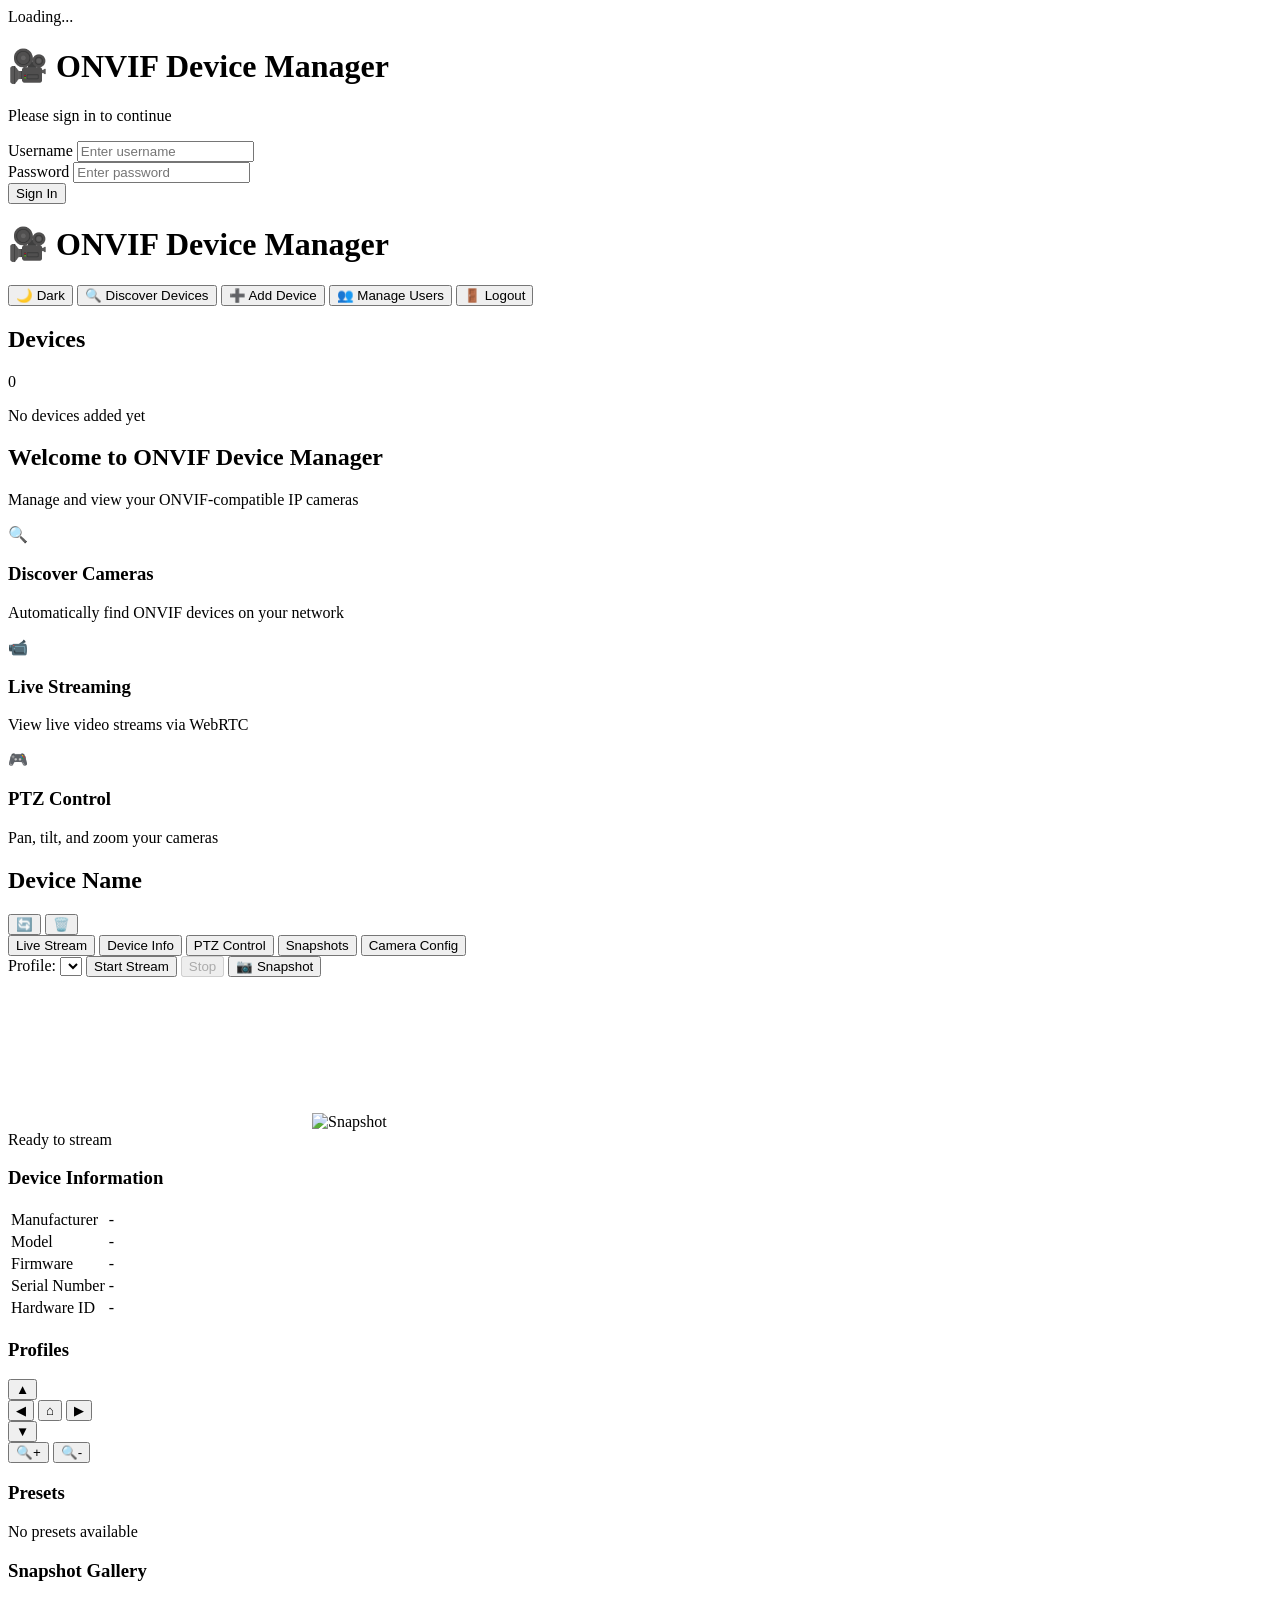
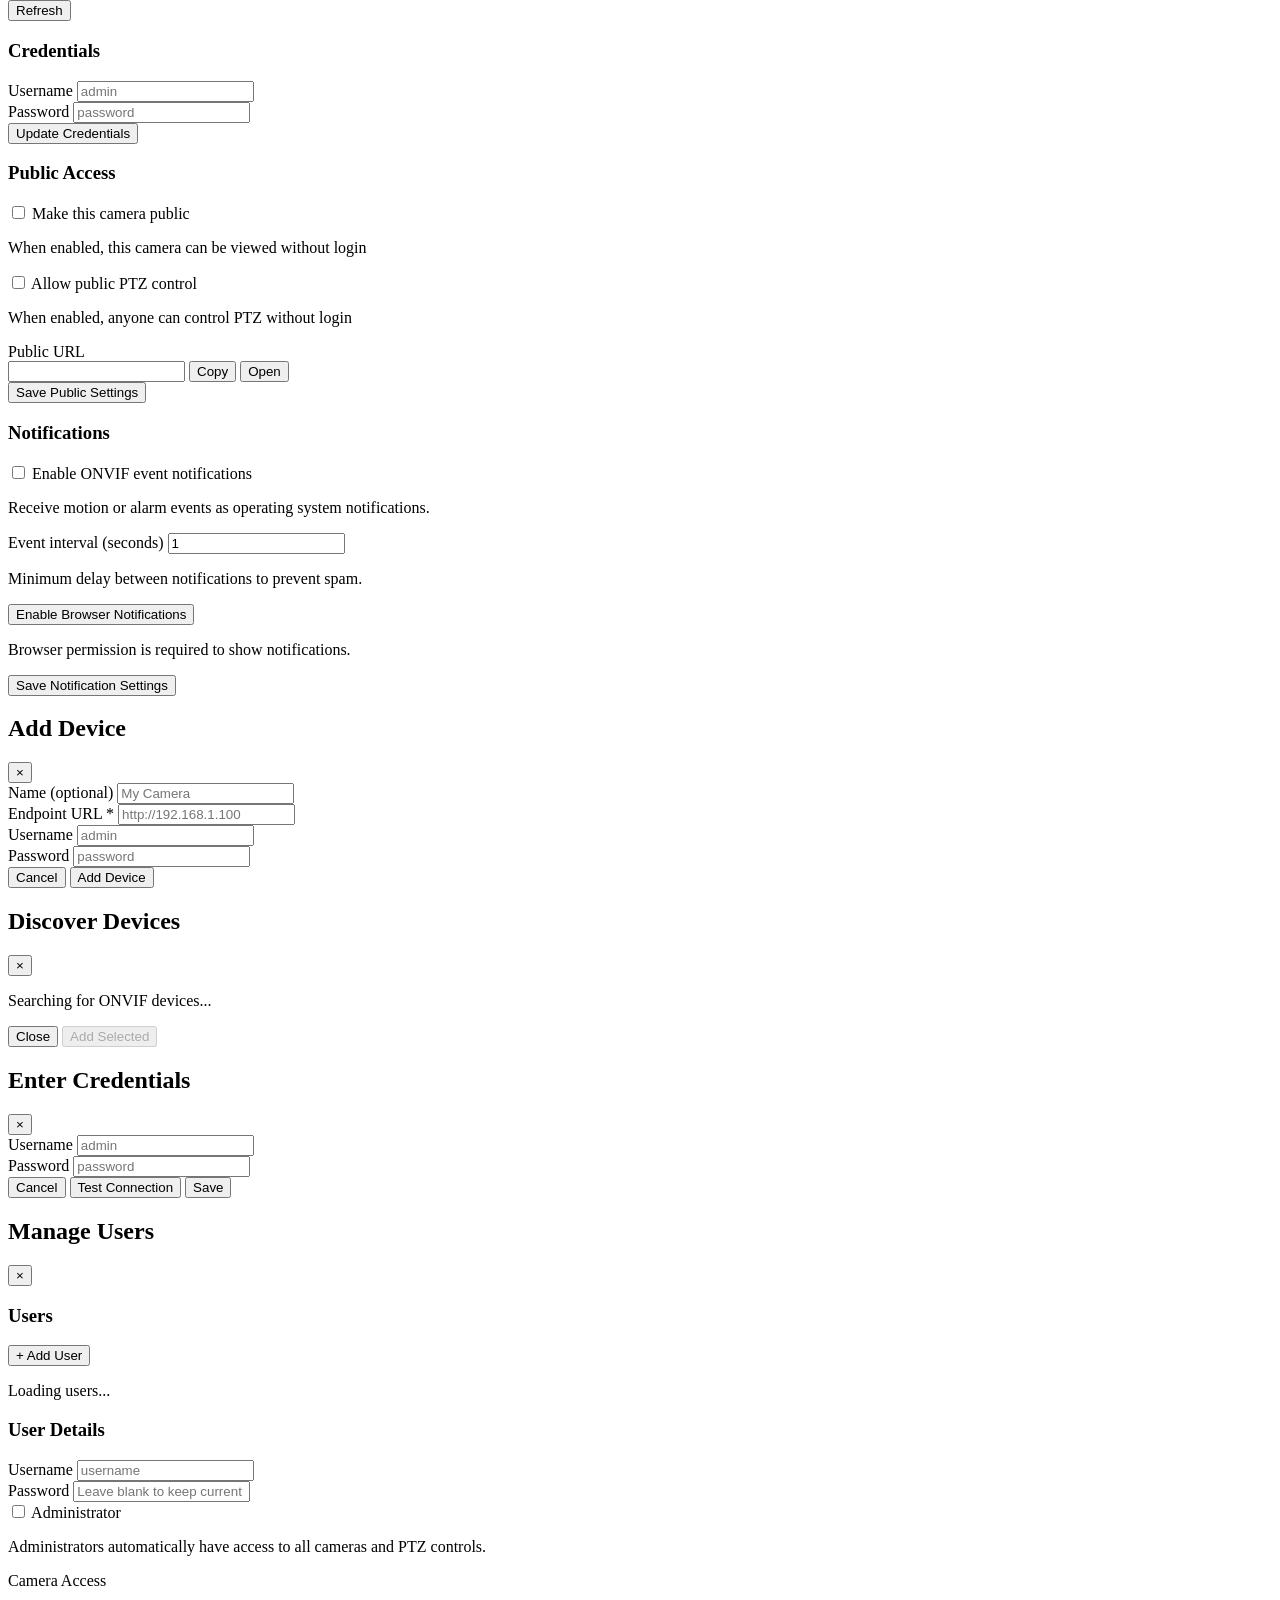
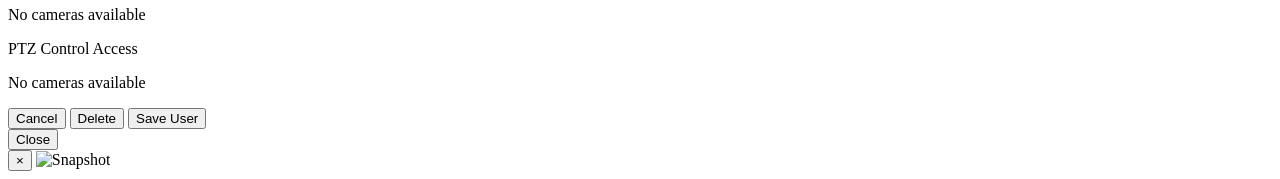
==== cmd/server/web/index.html @ 54080571 "hello world" ====
<!DOCTYPE html>
<html lang="en">
<head>
    <meta charset="UTF-8">
    <meta name="viewport" content="width=device-width, initial-scale=1.0">
    <meta name="theme-color" content="#151515">
    <meta name="description" content="Manage, monitor, and control ONVIF-compatible IP cameras from any device.">
    <meta name="apple-mobile-web-app-capable" content="yes">
    <meta name="apple-mobile-web-app-status-bar-style" content="black-translucent">
    <title>ONVIF Device Manager</title>
    <link rel="icon" type="image/png" sizes="192x192" href="/static/icons/icon-192.png">
    <link rel="icon" type="image/png" sizes="512x512" href="/static/icons/icon-512.png">
    <link rel="apple-touch-icon" sizes="192x192" href="/static/icons/icon-192.png">
    <link rel="stylesheet" href="/static/css/style.css">
    <link rel="manifest" href="/manifest.json">
</head>
<body>
    <!-- Loading Overlay -->
    <div id="loadingOverlay" class="loading-overlay">
        <div class="loading-spinner"></div>
        <div class="loading-text">Loading...</div>
    </div>

    <!-- Login Overlay -->
    <div id="loginOverlay" class="login-overlay hidden">
        <div class="login-container">
            <div class="login-header">
                <h1>🎥 ONVIF Device Manager</h1>
                <p id="loginSubtitle">Please sign in to continue</p>
            </div>
            <form id="loginForm" class="login-form">
                <div class="form-group">
                    <label for="loginUsername">Username</label>
                    <input type="text" id="loginUsername" placeholder="Enter username" required autocomplete="username">
                </div>
                <div class="form-group">
                    <label for="loginPassword">Password</label>
                    <input type="password" id="loginPassword" placeholder="Enter password" required autocomplete="current-password">
                </div>
                <div id="loginError" class="login-error hidden"></div>
                <button type="submit" id="loginBtn" class="btn btn-primary btn-full">Sign In</button>
            </form>
        </div>
    </div>

    <div id="appContainer" class="app-container hidden">
        <header class="app-header">
            <h1>🎥 ONVIF Device Manager <span id="appVersion" style="font-size: 0.4em; opacity: 0.5; vertical-align: middle;"></span></h1>
            <div class="header-actions">
                <button id="themeToggle" class="theme-toggle" title="Toggle theme">
                    <span class="theme-icon">🌙</span>
                    <span class="theme-text">Dark</span>
                </button>
                <button id="discoverBtn" class="btn btn-primary admin-only">
                    <span class="icon">🔍</span> Discover Devices
                </button>
                <button id="addDeviceBtn" class="btn btn-secondary admin-only">
                    <span class="icon">➕</span> Add Device
                </button>
                <button id="manageUsersBtn" class="btn btn-secondary admin-only">
                    <span class="icon">👥</span> Manage Users
                </button>
                <button id="logoutBtn" class="btn btn-secondary">
                    <span class="icon">🚪</span> Logout
                </button>
            </div>
        </header>

        <main class="app-main">
            <aside class="sidebar">
                <div class="device-list-header">
                    <h2>Devices</h2>
                    <span id="deviceCount" class="badge">0</span>
                </div>
                <div id="deviceList" class="device-list">
                    <p class="no-devices">No devices added yet</p>
                </div>
            </aside>

            <section class="content">
                <div id="welcomePane" class="welcome-pane">
                    <div class="welcome-content">
                        <h2>Welcome to ONVIF Device Manager</h2>
                        <p>Manage and view your ONVIF-compatible IP cameras</p>
                        <div class="feature-list">
                            <div class="feature">
                                <span class="feature-icon">🔍</span>
                                <div>
                                    <h3>Discover Cameras</h3>
                                    <p>Automatically find ONVIF devices on your network</p>
                                </div>
                            </div>
                            <div class="feature">
                                <span class="feature-icon">📹</span>
                                <div>
                                    <h3>Live Streaming</h3>
                                    <p>View live video streams via WebRTC</p>
                                </div>
                            </div>
                            <div class="feature">
                                <span class="feature-icon">🎮</span>
                                <div>
                                    <h3>PTZ Control</h3>
                                    <p>Pan, tilt, and zoom your cameras</p>
                                </div>
                            </div>
                        </div>
                    </div>
                </div>

                <div id="devicePane" class="device-pane hidden">
                    <div class="device-header">
                        <div class="device-info">
                            <h2 id="deviceName">Device Name</h2>
                            <p id="deviceEndpoint" class="device-endpoint"></p>
                        </div>
                        <div class="device-actions">
                            <button id="refreshDeviceBtn" class="btn btn-icon" title="Refresh">🔄</button>
                            <button id="deleteDeviceBtn" class="btn btn-icon btn-danger" title="Delete">🗑️</button>
                        </div>
                    </div>

                    <div class="device-tabs">
                        <button class="tab-btn active" data-tab="stream">Live Stream</button>
                        <button class="tab-btn" data-tab="info">Device Info</button>
                        <button class="tab-btn" data-tab="ptz">PTZ Control</button>
                        <button class="tab-btn" data-tab="snapshots">Snapshots</button>
                        <button class="tab-btn" data-tab="config">Camera Config</button>
                    </div>

                    <div class="tab-content">
                        <div id="streamTab" class="tab-pane active">
                            <div class="stream-container">
                                <div class="profile-selector">
                                    <label for="profileSelect">Profile:</label>
                                    <select id="profileSelect"></select>
                                    <button id="startStreamBtn" class="btn btn-primary">Start Stream</button>
                                    <button id="stopStreamBtn" class="btn btn-secondary" disabled>Stop</button>
                                    <button id="snapshotBtn" class="btn btn-secondary">📷 Snapshot</button>
                                </div>
                                <div class="video-wrapper">
                                    <video id="videoPlayer" autoplay playsinline muted></video>
                                    <img id="snapshotImg" class="snapshot-img hidden" alt="Snapshot">
                                    <div id="streamStatus" class="stream-status">
                                        <span class="status-text">Ready to stream</span>
                                    </div>
                                </div>
                            </div>
                        </div>

                        <div id="infoTab" class="tab-pane hidden">
                            <div class="info-grid">
                                <div class="info-section">
                                    <h3>Device Information</h3>
                                    <table class="info-table">
                                        <tr>
                                            <td>Manufacturer</td>
                                            <td id="infoManufacturer">-</td>
                                        </tr>
                                        <tr>
                                            <td>Model</td>
                                            <td id="infoModel">-</td>
                                        </tr>
                                        <tr>
                                            <td>Firmware</td>
                                            <td id="infoFirmware">-</td>
                                        </tr>
                                        <tr>
                                            <td>Serial Number</td>
                                            <td id="infoSerial">-</td>
                                        </tr>
                                        <tr>
                                            <td>Hardware ID</td>
                                            <td id="infoHardware">-</td>
                                        </tr>
                                    </table>
                                </div>
                                <div class="info-section">
                                    <h3>Profiles</h3>
                                    <ul id="profileList" class="profile-list"></ul>
                                </div>
                            </div>
                        </div>

                        <div id="ptzTab" class="tab-pane hidden">
                            <div class="ptz-container">
                                <div class="ptz-controls">
                                    <div class="ptz-dpad">
                                        <button class="ptz-btn" data-direction="up" title="Tilt Up">▲</button>
                                        <div class="ptz-row">
                                            <button class="ptz-btn" data-direction="left" title="Pan Left">◀</button>
                                            <button class="ptz-btn ptz-home" data-direction="home" title="Home">⌂</button>
                                            <button class="ptz-btn" data-direction="right" title="Pan Right">▶</button>
                                        </div>
                                        <button class="ptz-btn" data-direction="down" title="Tilt Down">▼</button>
                                    </div>
                                    <div class="zoom-controls">
                                        <button class="ptz-btn zoom-btn" data-direction="zoomIn" title="Zoom In">🔍+</button>
                                        <button class="ptz-btn zoom-btn" data-direction="zoomOut" title="Zoom Out">🔍-</button>
                                    </div>
                                </div>
                                <div class="ptz-presets">
                                    <h3>Presets</h3>
                                    <div id="presetList" class="preset-list">
                                        <p class="no-presets">No presets available</p>
                                    </div>
                                </div>
                            </div>
                        </div>

                        <div id="snapshotsTab" class="tab-pane hidden">
                            <div class="snapshots-container">
                                <div class="snapshots-header">
                                    <h3>Snapshot Gallery</h3>
                                    <button id="refreshSnapshotsBtn" class="btn btn-secondary btn-sm">Refresh</button>
                                </div>
                                <div id="snapshotList" class="snapshot-grid">
                                    <!-- Snapshots will be loaded here -->
                                </div>
                            </div>
                        </div>

                        <div id="configTab" class="tab-pane hidden">
                            <div class="config-container">
                                <div class="config-section">
                                    <h3>Credentials</h3>
                                    <form id="configCredentialsForm" class="config-form">
                                        <div class="form-group">
                                            <label for="configUsername">Username</label>
                                            <input type="text" id="configUsername" placeholder="admin">
                                        </div>
                                        <div class="form-group">
                                            <label for="configPassword">Password</label>
                                            <input type="password" id="configPassword" placeholder="password">
                                        </div>
                                        <div class="form-actions">
                                            <button type="submit" class="btn btn-primary">Update Credentials</button>
                                        </div>
                                    </form>
                                </div>
                                <div class="config-section">
                                    <h3>Public Access</h3>
                                    <form id="publicAccessForm" class="config-form">
                                        <div class="form-group-inline admin-only">
                                            <label>
                                                <input type="checkbox" id="configIsPublic">
                                                Make this camera public
                                            </label>
                                            <p class="text-muted small">When enabled, this camera can be viewed without login</p>
                                        </div>
                                        <div class="form-group-inline admin-only">
                                            <label>
                                                <input type="checkbox" id="configAllowPublicPTZ">
                                                Allow public PTZ control
                                            </label>
                                            <p class="text-muted small">When enabled, anyone can control PTZ without login</p>
                                        </div>
                                        <div id="publicUrlSection" class="form-group hidden admin-only">
                                            <label for="configPublicUrl">Public URL</label>
                                            <div class="public-url-row">
                                                <input type="text" id="configPublicUrl" readonly>
                                                <button type="button" id="copyPublicUrlBtn" class="btn btn-secondary">Copy</button>
                                                <button type="button" id="openPublicUrlBtn" class="btn btn-secondary">Open</button>
                                            </div>
                                        </div>
                                        <div class="form-actions admin-only">
                                            <button type="submit" class="btn btn-primary">Save Public Settings</button>
                                        </div>
                                    </form>
                                </div>
                                <div id="eventConfigSection" class="config-section hidden">
                                    <h3>Notifications</h3>
                                    <form id="notificationSettingsForm" class="config-form">
                                        <div class="form-group-inline">
                                            <label>
                                                <input type="checkbox" id="configEnableEvents">
                                                Enable ONVIF event notifications
                                            </label>
                                            <p class="text-muted small">Receive motion or alarm events as operating system notifications.</p>
                                        </div>
                                        <div class="form-group-inline admin-only">
                                            <label for="configEventInterval">Event interval (seconds)</label>
                                            <input type="number" id="configEventInterval" min="1" value="1">
                                            <p class="text-muted small">Minimum delay between notifications to prevent spam.</p>
                                        </div>
                                        <div class="form-group-inline">
                                            <button type="button" id="configEnableBrowserNotifications" class="btn btn-secondary">Enable Browser Notifications</button>
                                            <p class="text-muted small" id="configNotificationStatus">Browser permission is required to show notifications.</p>
                                        </div>
                                        <div class="form-actions admin-only">
                                            <button type="submit" class="btn btn-primary">Save Notification Settings</button>
                                        </div>
                                    </form>
                                </div>
                            </div>
                        </div>
                    </div>
                </div>
            </section>
        </main>
    </div>

    <!-- Add Device Modal -->
    <div id="addDeviceModal" class="modal hidden">
        <div class="modal-content">
            <div class="modal-header">
                <h2>Add Device</h2>
                <button class="modal-close" id="closeAddModal">&times;</button>
            </div>
            <form id="addDeviceForm">
                <div class="form-group">
                    <label for="deviceNameInput">Name (optional)</label>
                    <input type="text" id="deviceNameInput" placeholder="My Camera">
                </div>
                <div class="form-group">
                    <label for="deviceEndpointInput">Endpoint URL *</label>
                    <input type="url" id="deviceEndpointInput" placeholder="http://192.168.1.100" required>
                </div>
                <div class="form-group">
                    <label for="deviceUsernameInput">Username</label>
                    <input type="text" id="deviceUsernameInput" placeholder="admin">
                </div>
                <div class="form-group">
                    <label for="devicePasswordInput">Password</label>
                    <input type="password" id="devicePasswordInput" placeholder="password">
                </div>
                <div class="form-actions">
                    <button type="button" id="cancelAddDevice" class="btn btn-secondary">Cancel</button>
                    <button type="submit" class="btn btn-primary">Add Device</button>
                </div>
            </form>
        </div>
    </div>

    <!-- Discover Modal -->
    <div id="discoverModal" class="modal hidden">
        <div class="modal-content modal-large">
            <div class="modal-header">
                <h2>Discover Devices</h2>
                <button class="modal-close" id="closeDiscoverModal">&times;</button>
            </div>
            <div class="modal-body">
                <div id="discoverStatus" class="discover-status">
                    <div class="spinner"></div>
                    <p>Searching for ONVIF devices...</p>
                </div>
                <div id="discoveredDevices" class="discovered-devices hidden"></div>
            </div>
            <div class="form-actions">
                <button id="closeDiscoverBtn" class="btn btn-secondary">Close</button>
                <button id="addSelectedBtn" class="btn btn-primary" disabled>Add Selected</button>
            </div>
        </div>
    </div>

    <!-- Credential Modal -->
    <div id="credentialModal" class="modal hidden">
        <div class="modal-content">
            <div class="modal-header">
                <h2>Enter Credentials</h2>
                <button class="modal-close" id="closeCredentialModal">&times;</button>
            </div>
            <form id="credentialForm">
                <div class="form-group">
                    <label for="credentialUsername">Username</label>
                    <input type="text" id="credentialUsername" placeholder="admin">
                </div>
                <div class="form-group">
                    <label for="credentialPassword">Password</label>
                    <input type="password" id="credentialPassword" placeholder="password">
                </div>
                <div id="credentialStatus" class="credential-status hidden"></div>
                <div class="form-actions">
                    <button type="button" id="cancelCredential" class="btn btn-secondary">Cancel</button>
                    <button type="button" id="testCredentialBtn" class="btn btn-secondary">Test Connection</button>
                    <button type="submit" class="btn btn-primary">Save</button>
                </div>
            </form>
        </div>
    </div>

    <!-- Manage Users Modal -->
    <div id="manageUsersModal" class="modal hidden">
        <div class="modal-content modal-large">
            <div class="modal-header">
                <h2>Manage Users</h2>
                <button class="modal-close" id="closeManageUsersModal">&times;</button>
            </div>
            <div class="modal-body">
                <div class="user-management">
                    <div class="user-list-section">
                        <div class="user-list-header">
                            <h3>Users</h3>
                            <button id="addUserBtn" class="btn btn-primary btn-sm">+ Add User</button>
                        </div>
                        <div id="userList" class="user-list">
                            <p class="no-users">Loading users...</p>
                        </div>
                    </div>
                    <div id="userDetailsSection" class="user-details-section hidden">
                        <h3 id="userDetailsTitle">User Details</h3>
                        <form id="userDetailsForm">
                            <div class="form-group">
                                <label for="userUsername">Username</label>
                                <input type="text" id="userUsername" placeholder="username" required>
                            </div>
                            <div class="form-group">
                                <label for="userPassword">Password</label>
                                <input type="password" id="userPassword" placeholder="Leave blank to keep current">
                            </div>
                            <div class="form-group-inline">
                                <label>
                                    <input type="checkbox" id="userIsAdmin">
                                    Administrator
                                </label>
                            </div>
                            <p id="userAdminAccessNote" class="text-muted hidden">Administrators automatically have access to all cameras and PTZ controls.</p>
                            <div class="form-group" id="userCameraGroup">
                                <label>Camera Access</label>
                                <div id="userCameras" class="checkbox-list">
                                    <p class="text-muted">No cameras available</p>
                                </div>
                            </div>
                            <div class="form-group" id="userPTZGroup">
                                <label>PTZ Control Access</label>
                                <div id="userPTZAllowed" class="checkbox-list">
                                    <p class="text-muted">No cameras available</p>
                                </div>
                            </div>
                            <div class="form-actions">
                                <button type="button" id="cancelUserEdit" class="btn btn-secondary">Cancel</button>
                                <button type="button" id="deleteUserBtn" class="btn btn-danger hidden">Delete</button>
                                <button type="submit" class="btn btn-primary">Save User</button>
                            </div>
                        </form>
                    </div>
                </div>
            </div>
            <div class="form-actions">
                <button id="closeManageUsersBtn" class="btn btn-secondary">Close</button>
            </div>
        </div>
    </div>

    <!-- Lightbox Overlay -->
    <div id="lightboxOverlay" class="lightbox-overlay hidden">
        <div class="lightbox-content">
            <button id="lightboxClose" class="lightbox-close">&times;</button>
            <img id="lightboxImage" src="" alt="Snapshot">
            <div id="lightboxCaption" class="lightbox-caption"></div>
        </div>
    </div>

    <!-- Toast Container -->
    <div id="toastContainer" class="toast-container"></div>

    <script src="/static/js/app.js"></script>
    <script>
        if ("serviceWorker" in navigator) {
            window.addEventListener("load", () => {
                navigator.serviceWorker.register("/sw.js")
                    .then(() => console.log("Service worker registered"))
                    .catch(err => console.error("Service worker registration failed", err));
            });
        }
    </script>

</body>
</html>
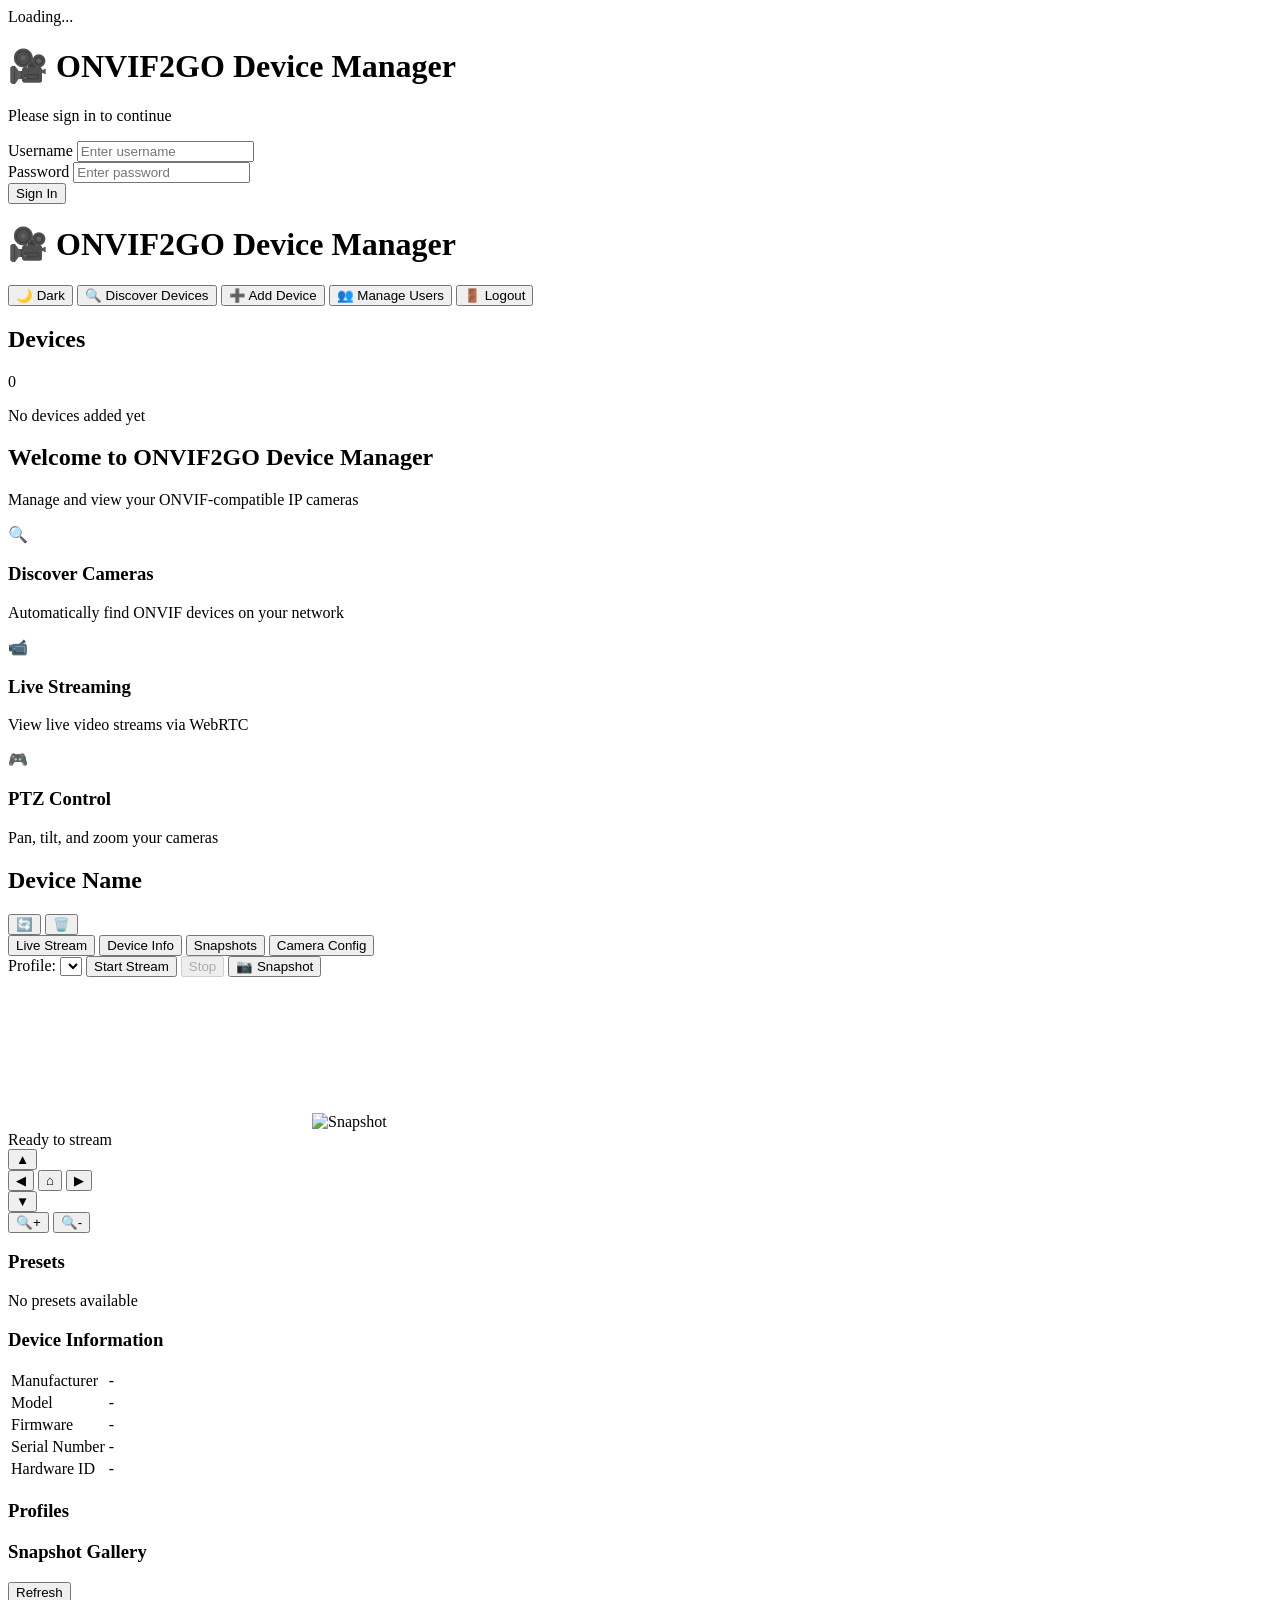
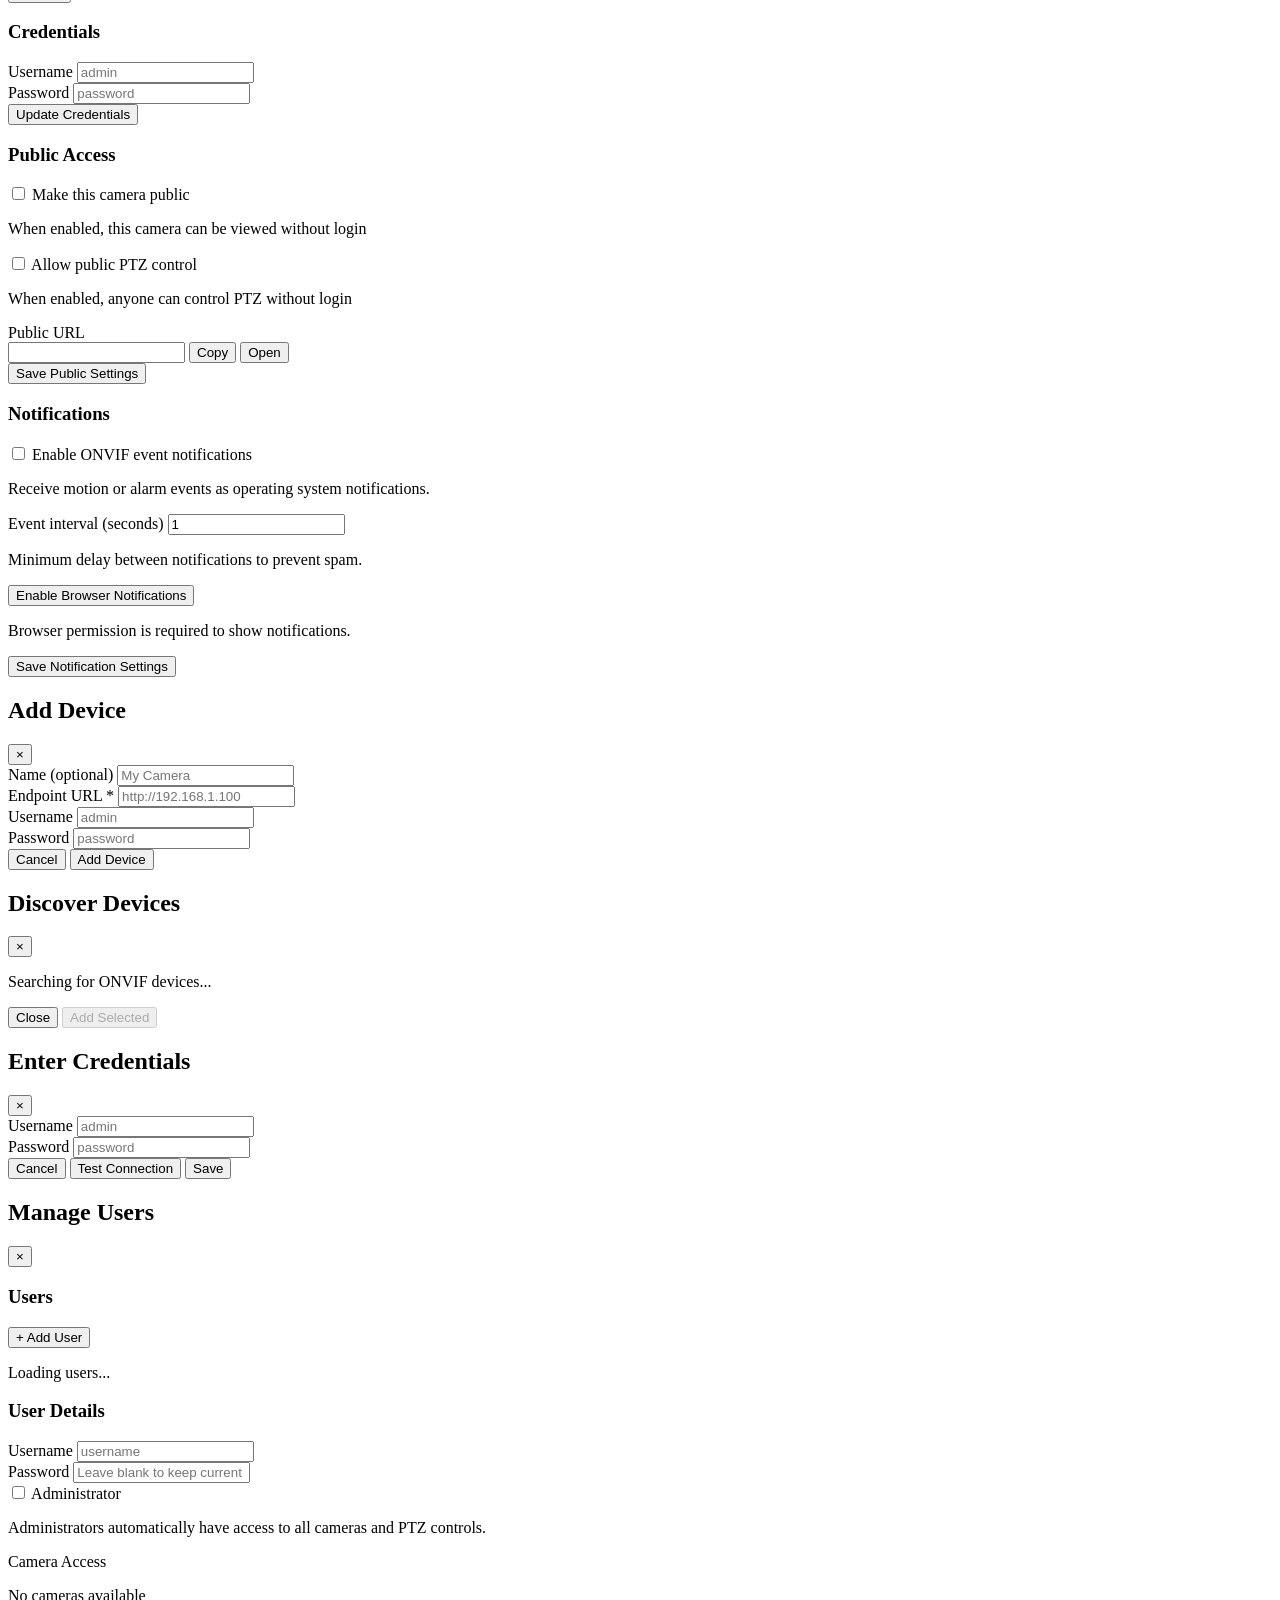
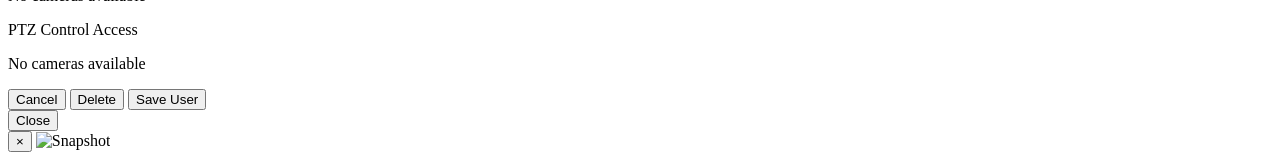
==== commit 0e0d32ae: "moved ptz controls next to stream player - improved style" ====
--- a/cmd/server/web/index.html
+++ b/cmd/server/web/index.html
@@ -7,7 +7,7 @@
     <meta name="description" content="Manage, monitor, and control ONVIF-compatible IP cameras from any device.">
     <meta name="apple-mobile-web-app-capable" content="yes">
     <meta name="apple-mobile-web-app-status-bar-style" content="black-translucent">
-    <title>ONVIF Device Manager</title>
+    <title>ONVIF2GO Device Manager</title>
     <link rel="icon" type="image/png" sizes="192x192" href="/static/icons/icon-192.png">
     <link rel="icon" type="image/png" sizes="512x512" href="/static/icons/icon-512.png">
     <link rel="apple-touch-icon" sizes="192x192" href="/static/icons/icon-192.png">
@@ -25,7 +25,7 @@
     <div id="loginOverlay" class="login-overlay hidden">
         <div class="login-container">
             <div class="login-header">
-                <h1>🎥 ONVIF Device Manager</h1>
+                <h1>🎥 ONVIF2GO Device Manager</h1>
                 <p id="loginSubtitle">Please sign in to continue</p>
             </div>
             <form id="loginForm" class="login-form">
@@ -45,7 +45,7 @@
 
     <div id="appContainer" class="app-container hidden">
         <header class="app-header">
-            <h1>🎥 ONVIF Device Manager <span id="appVersion" style="font-size: 0.4em; opacity: 0.5; vertical-align: middle;"></span></h1>
+            <h1>🎥 ONVIF2GO Device Manager <span id="appVersion" style="font-size: 0.4em; opacity: 0.5; vertical-align: middle;"></span></h1>
             <div class="header-actions">
                 <button id="themeToggle" class="theme-toggle" title="Toggle theme">
                     <span class="theme-icon">🌙</span>
@@ -80,7 +80,7 @@
             <section class="content">
                 <div id="welcomePane" class="welcome-pane">
                     <div class="welcome-content">
-                        <h2>Welcome to ONVIF Device Manager</h2>
+                        <h2>Welcome to ONVIF2GO Device Manager</h2>
                         <p>Manage and view your ONVIF-compatible IP cameras</p>
                         <div class="feature-list">
                             <div class="feature">
@@ -123,26 +123,54 @@
                     <div class="device-tabs">
                         <button class="tab-btn active" data-tab="stream">Live Stream</button>
                         <button class="tab-btn" data-tab="info">Device Info</button>
-                        <button class="tab-btn" data-tab="ptz">PTZ Control</button>
                         <button class="tab-btn" data-tab="snapshots">Snapshots</button>
                         <button class="tab-btn" data-tab="config">Camera Config</button>
                     </div>
 
                     <div class="tab-content">
                         <div id="streamTab" class="tab-pane active">
-                            <div class="stream-container">
-                                <div class="profile-selector">
-                                    <label for="profileSelect">Profile:</label>
-                                    <select id="profileSelect"></select>
-                                    <button id="startStreamBtn" class="btn btn-primary">Start Stream</button>
-                                    <button id="stopStreamBtn" class="btn btn-secondary" disabled>Stop</button>
-                                    <button id="snapshotBtn" class="btn btn-secondary">📷 Snapshot</button>
-                                </div>
-                                <div class="video-wrapper">
-                                    <video id="videoPlayer" autoplay playsinline muted></video>
-                                    <img id="snapshotImg" class="snapshot-img hidden" alt="Snapshot">
-                                    <div id="streamStatus" class="stream-status">
-                                        <span class="status-text">Ready to stream</span>
+                            <div class="stream-layout">
+                                <div class="stream-main">
+                                    <div class="stream-container">
+                                        <div class="profile-selector">
+                                            <label for="profileSelect">Profile:</label>
+                                            <select id="profileSelect"></select>
+                                            <button id="startStreamBtn" class="btn btn-primary">Start Stream</button>
+                                            <button id="stopStreamBtn" class="btn btn-secondary" disabled>Stop</button>
+                                            <button id="snapshotBtn" class="btn btn-secondary">📷 Snapshot</button>
+                                        </div>
+                                        <div class="video-wrapper">
+                                            <video id="videoPlayer" autoplay playsinline muted></video>
+                                            <img id="snapshotImg" class="snapshot-img hidden" alt="Snapshot">
+                                            <div id="streamStatus" class="stream-status">
+                                                <span class="status-text">Ready to stream</span>
+                                            </div>
+                                        </div>
+                                    </div>
+                                </div>
+                                <div class="stream-sidebar">
+                                    <div class="ptz-container">
+                                        <div class="ptz-controls">
+                                            <div class="ptz-dpad">
+                                                <button class="ptz-btn" data-direction="up" title="Tilt Up">▲</button>
+                                                <div class="ptz-row">
+                                                    <button class="ptz-btn" data-direction="left" title="Pan Left">◀</button>
+                                                    <button class="ptz-btn ptz-home" data-direction="home" title="Home">⌂</button>
+                                                    <button class="ptz-btn" data-direction="right" title="Pan Right">▶</button>
+                                                </div>
+                                                <button class="ptz-btn" data-direction="down" title="Tilt Down">▼</button>
+                                            </div>
+                                            <div class="zoom-controls">
+                                                <button class="ptz-btn zoom-btn" data-direction="zoomIn" title="Zoom In">🔍+</button>
+                                                <button class="ptz-btn zoom-btn" data-direction="zoomOut" title="Zoom Out">🔍-</button>
+                                            </div>
+                                        </div>
+                                        <div class="ptz-presets">
+                                            <h3>Presets</h3>
+                                            <div id="presetList" class="preset-list">
+                                                <p class="no-presets">No presets available</p>
+                                            </div>
+                                        </div>
                                     </div>
                                 </div>
                             </div>
@@ -182,32 +210,6 @@
                             </div>
                         </div>
 
-                        <div id="ptzTab" class="tab-pane hidden">
-                            <div class="ptz-container">
-                                <div class="ptz-controls">
-                                    <div class="ptz-dpad">
-                                        <button class="ptz-btn" data-direction="up" title="Tilt Up">▲</button>
-                                        <div class="ptz-row">
-                                            <button class="ptz-btn" data-direction="left" title="Pan Left">◀</button>
-                                            <button class="ptz-btn ptz-home" data-direction="home" title="Home">⌂</button>
-                                            <button class="ptz-btn" data-direction="right" title="Pan Right">▶</button>
-                                        </div>
-                                        <button class="ptz-btn" data-direction="down" title="Tilt Down">▼</button>
-                                    </div>
-                                    <div class="zoom-controls">
-                                        <button class="ptz-btn zoom-btn" data-direction="zoomIn" title="Zoom In">🔍+</button>
-                                        <button class="ptz-btn zoom-btn" data-direction="zoomOut" title="Zoom Out">🔍-</button>
-                                    </div>
-                                </div>
-                                <div class="ptz-presets">
-                                    <h3>Presets</h3>
-                                    <div id="presetList" class="preset-list">
-                                        <p class="no-presets">No presets available</p>
-                                    </div>
-                                </div>
-                            </div>
-                        </div>
-
                         <div id="snapshotsTab" class="tab-pane hidden">
                             <div class="snapshots-container">
                                 <div class="snapshots-header">
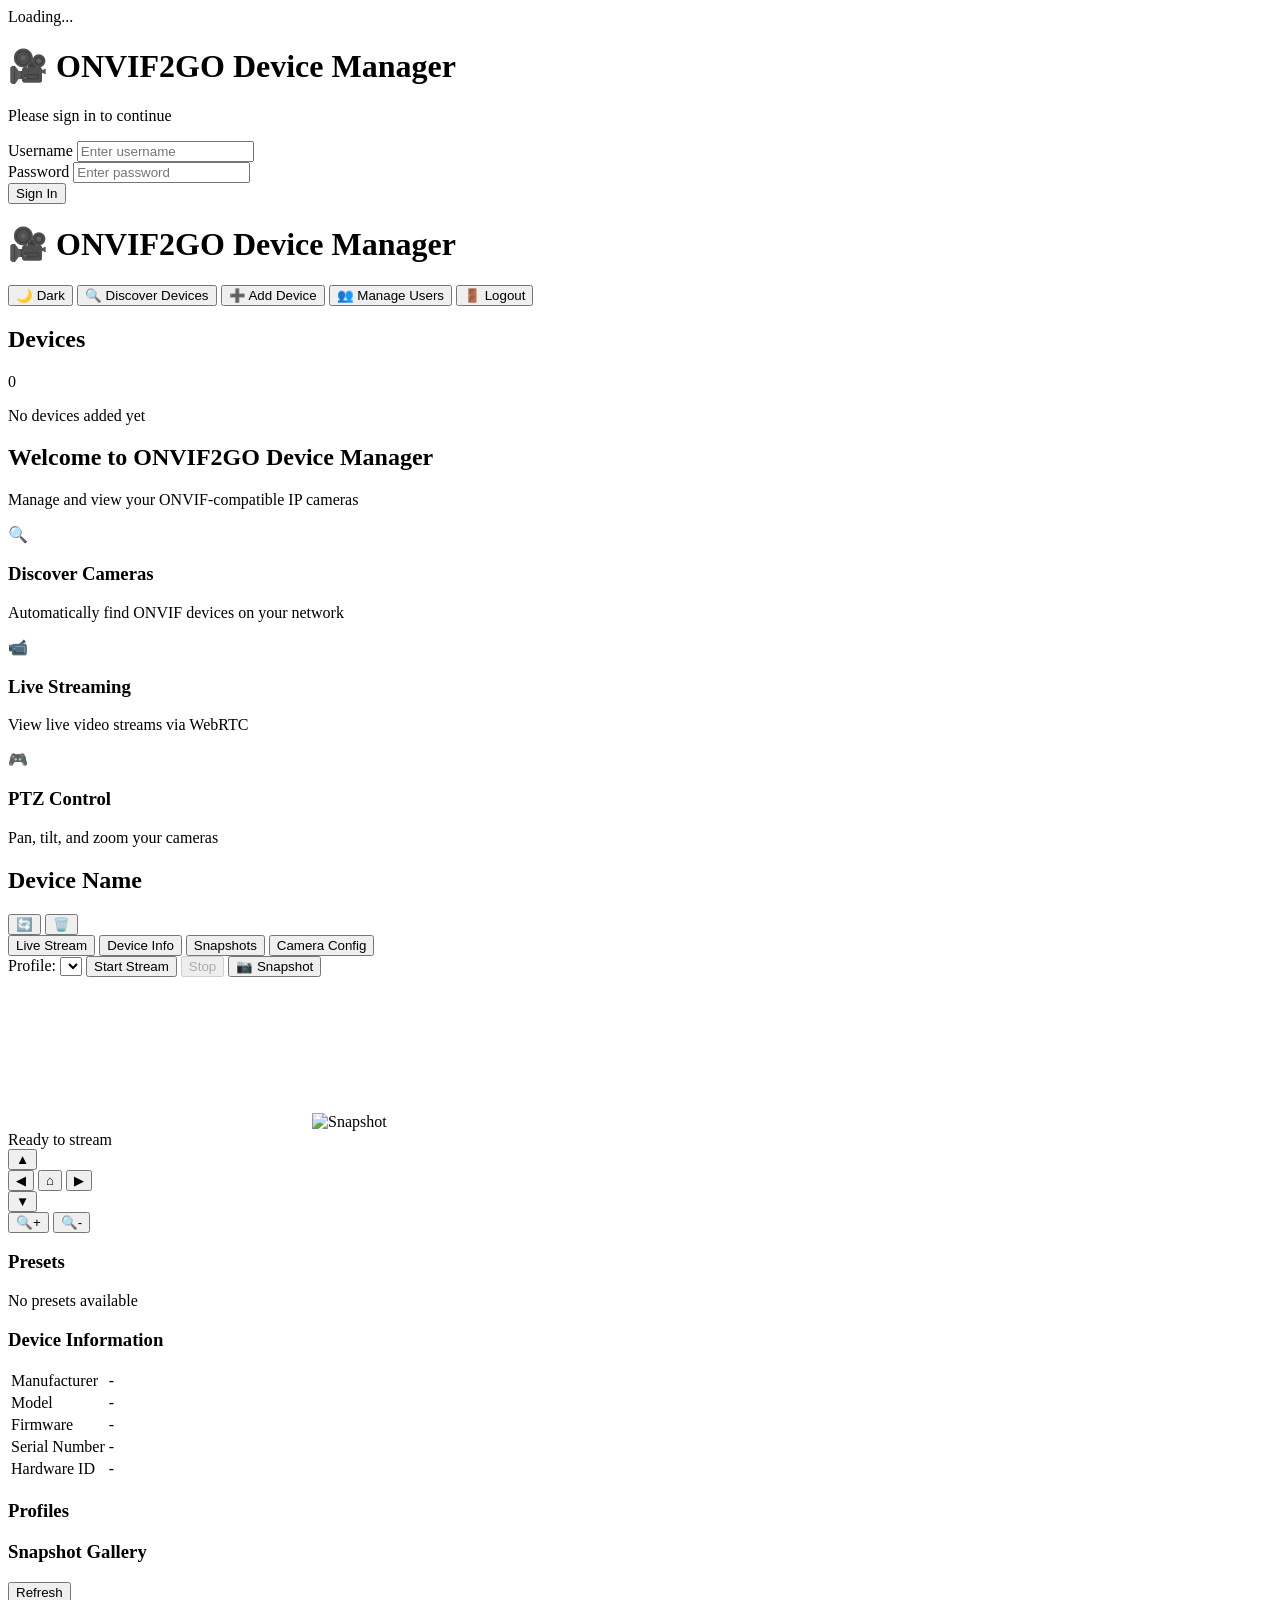
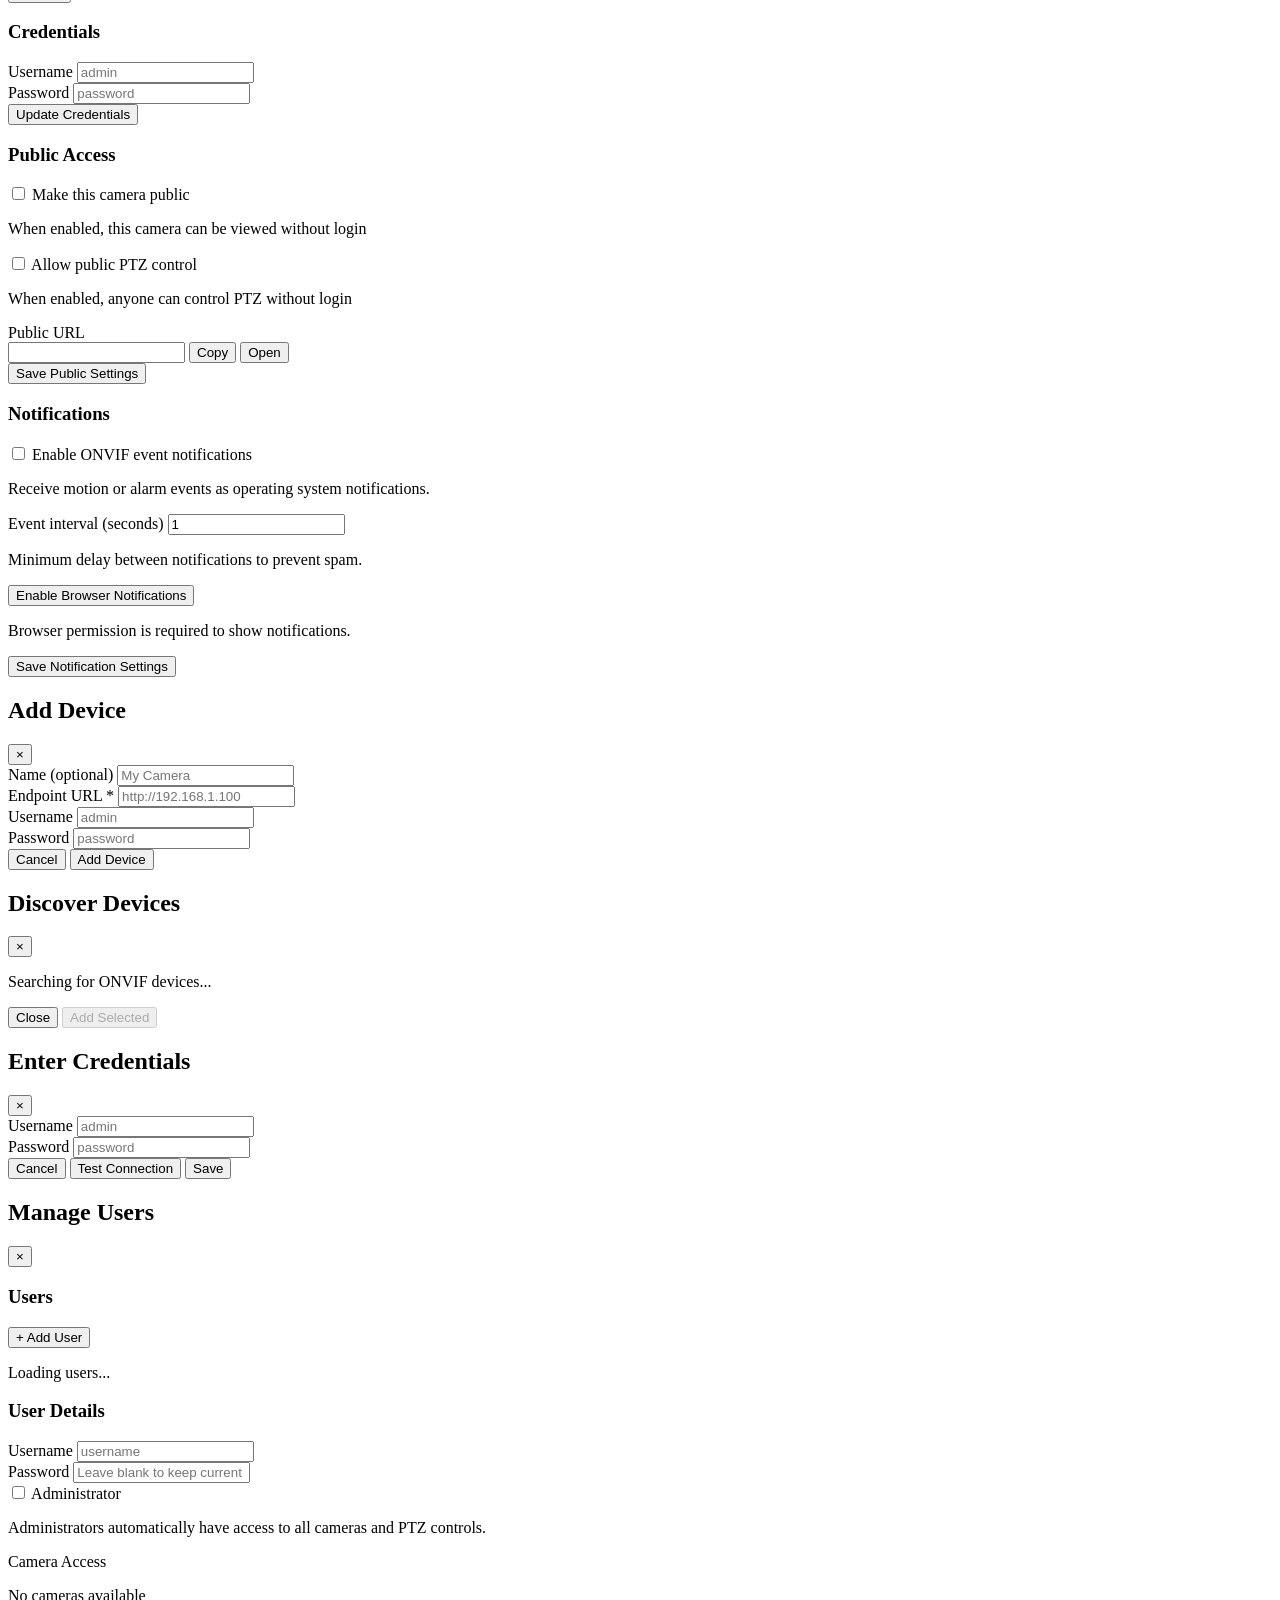
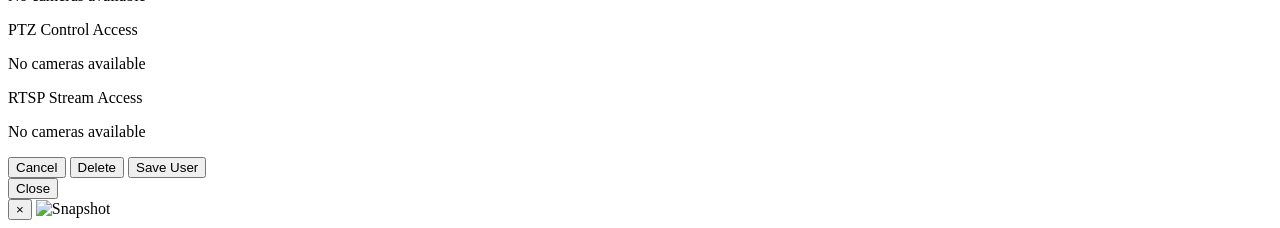
==== commit dc03e4ed: "added user/pass to rtsp stream along the public case" ====
--- a/cmd/server/web/index.html
+++ b/cmd/server/web/index.html
@@ -429,6 +429,12 @@
                                     <p class="text-muted">No cameras available</p>
                                 </div>
                             </div>
+                            <div class="form-group" id="userRTSPGroup">
+                                <label>RTSP Stream Access</label>
+                                <div id="userRTSPAllowed" class="checkbox-list">
+                                    <p class="text-muted">No cameras available</p>
+                                </div>
+                            </div>
                             <div class="form-actions">
                                 <button type="button" id="cancelUserEdit" class="btn btn-secondary">Cancel</button>
                                 <button type="button" id="deleteUserBtn" class="btn btn-danger hidden">Delete</button>
